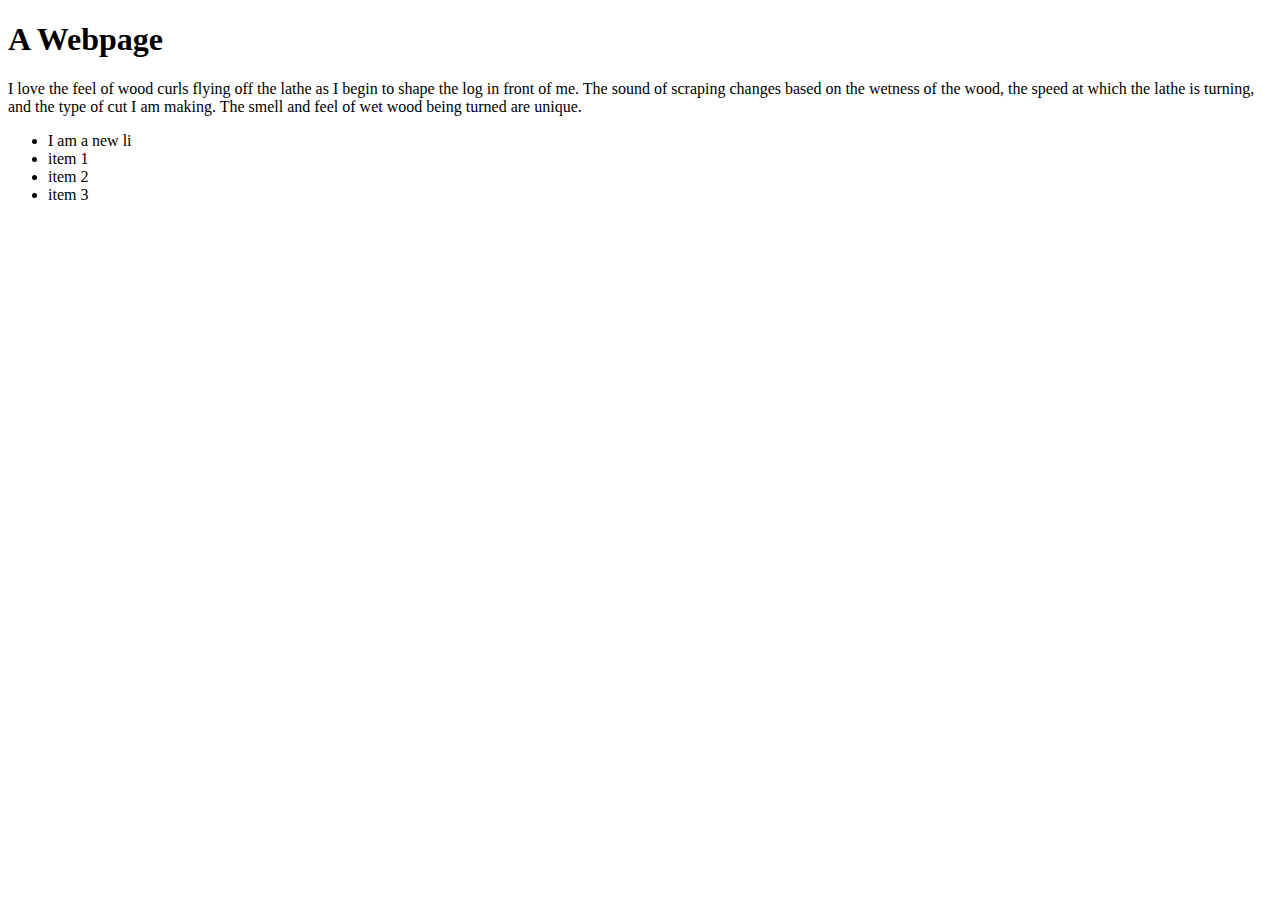
==== JS/index.html @ 2520f4e0 "NBA score charts" ====
<!DOCTYPE html>
<html>
    <head>
        <meta charset="utf-8">
        <meta http-equiv="X-UA-Compatible" content="IE=edge">
        <title>My js Script</title>
        <meta name="description" content="">
        <meta name="viewport" content="width=device-width, initial-scale=1">
        <link rel="stylesheet" href="">
    </head>
    <body>
        <script src="main.js" async defer></script>
        <h1>A Webpage</h1>
        <p>
            I love the feel of wood curls flying off the lathe as I begin to shape the log
            in front of me. The sound of scraping changes based on the wetness of the wood,
            the speed at which the lathe is turning, and the type of cut I am making. The
            smell and feel of wet wood being turned are unique.
        </p>


        <ul id="todos">
            <li class="todo">item 1</li>
            <li class="todo">item 2</li>
            <li class="todo">item 3</li>
        </ul>



        <!-- <ul>
            <li>Element 1</li>
            <li>Element 2</li>
            <div class="">
                <p>some text</p>
            </div>
            <li>Element 3</li>
        </ul> -->
        <!-- ------------------------------ a comment ------------------------------ -->
    </body>
</html>
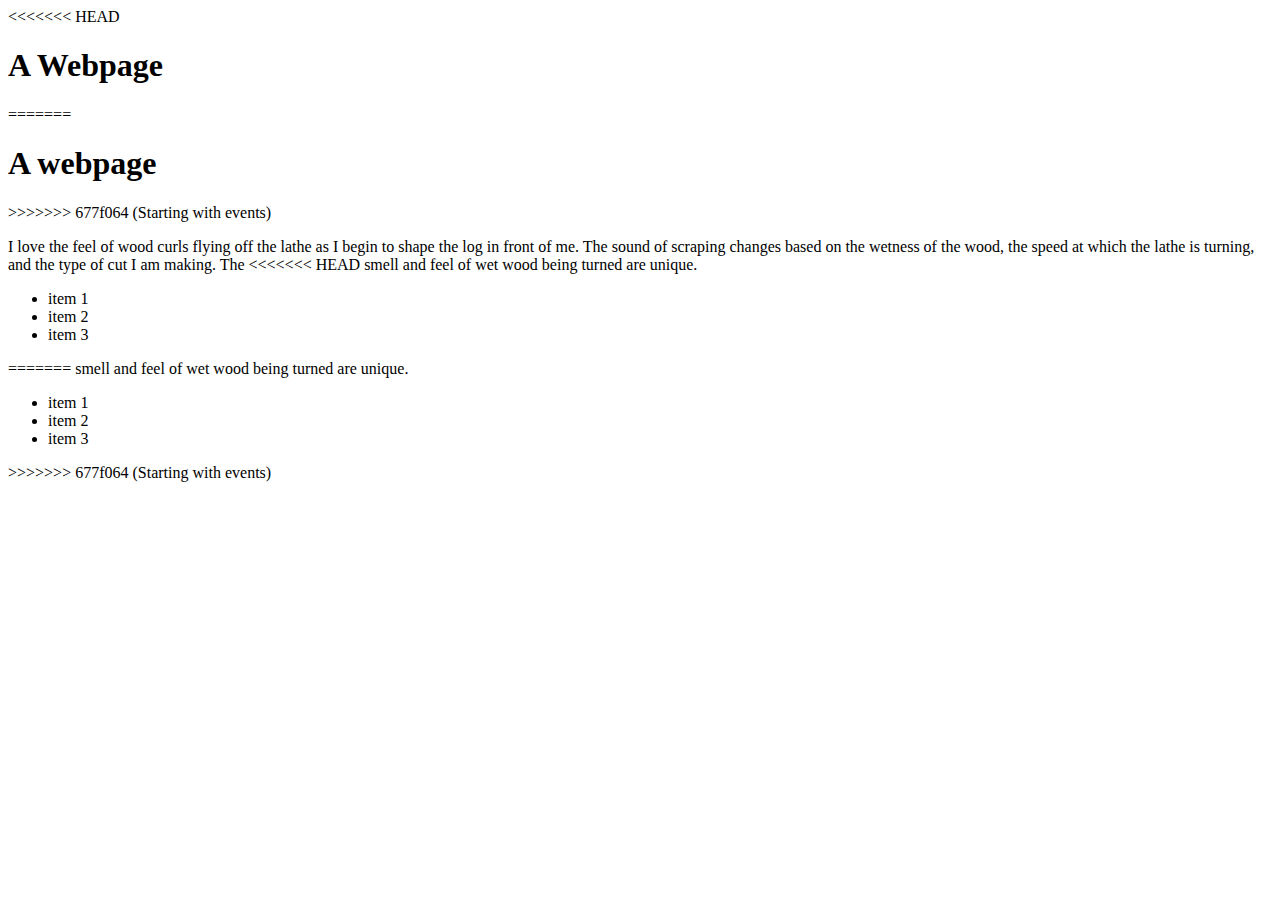
==== commit 21f66df9: "Starting with events" ====
--- a/JS/index.html
+++ b/JS/index.html
@@ -10,11 +10,16 @@
     </head>
     <body>
         <script src="main.js" async defer></script>
+<<<<<<< HEAD
         <h1>A Webpage</h1>
+=======
+        <h1>A webpage</h1>
+>>>>>>> 677f064 (Starting with events)
         <p>
             I love the feel of wood curls flying off the lathe as I begin to shape the log
             in front of me. The sound of scraping changes based on the wetness of the wood,
             the speed at which the lathe is turning, and the type of cut I am making. The
+<<<<<<< HEAD
             smell and feel of wet wood being turned are unique.
         </p>
 
@@ -35,6 +40,27 @@
             </div>
             <li>Element 3</li>
         </ul> -->
+=======
+            smell and feel of wet wood being turned are unique. 
+        </p>
+
+        <!-- <ul>
+            <li>Item 1</li>
+            <li>Item 2</li>
+            <div class="">
+                <p>Some element</p>
+            </div>
+            <li>Item 3</li>
+        </ul> -->
+
+        
+        <ul id="todo">
+            <li class="todos"> item 1</li>
+            <li class="todos"> item 2</li>
+            <li class="todos"> item 3</li>
+        </ul>
+        
+>>>>>>> 677f064 (Starting with events)
         <!-- ------------------------------ a comment ------------------------------ -->
     </body>
 </html>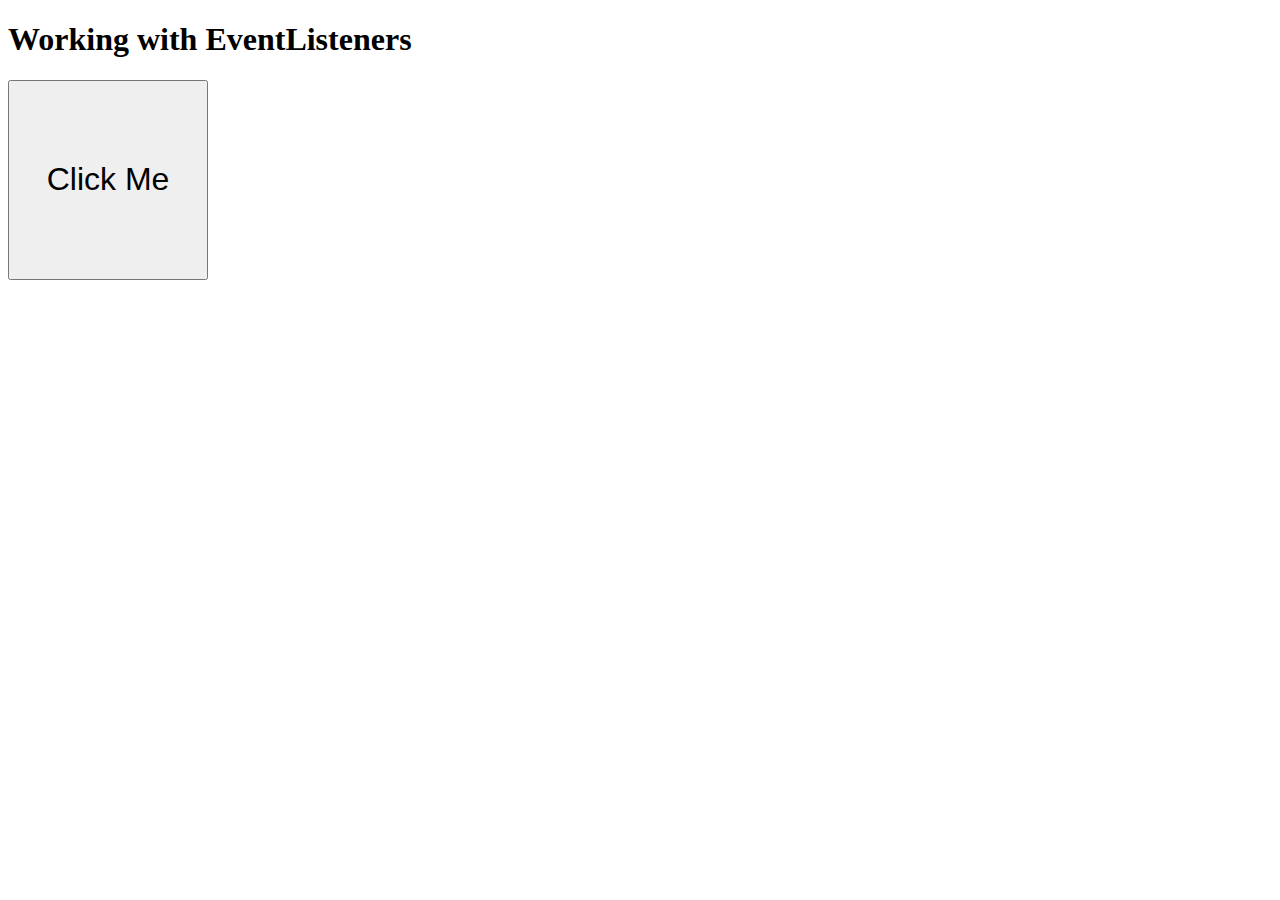
==== commit 727e5485: "JavaScript events basic done" ====
--- a/JS/index.html
+++ b/JS/index.html
@@ -7,60 +7,19 @@
         <meta name="description" content="">
         <meta name="viewport" content="width=device-width, initial-scale=1">
         <link rel="stylesheet" href="">
+        <style>
+            button {
+                /* background-color: red; */
+                height: 200px;
+                width: 200px;
+                font-size: 32px;
+            }
+        </style>
     </head>
     <body>
         <script src="main.js" async defer></script>
-<<<<<<< HEAD
-        <h1>A Webpage</h1>
-=======
-        <h1>A webpage</h1>
->>>>>>> 677f064 (Starting with events)
-        <p>
-            I love the feel of wood curls flying off the lathe as I begin to shape the log
-            in front of me. The sound of scraping changes based on the wetness of the wood,
-            the speed at which the lathe is turning, and the type of cut I am making. The
-<<<<<<< HEAD
-            smell and feel of wet wood being turned are unique.
-        </p>
-
-
-        <ul id="todos">
-            <li class="todo">item 1</li>
-            <li class="todo">item 2</li>
-            <li class="todo">item 3</li>
-        </ul>
-
-
-
-        <!-- <ul>
-            <li>Element 1</li>
-            <li>Element 2</li>
-            <div class="">
-                <p>some text</p>
-            </div>
-            <li>Element 3</li>
-        </ul> -->
-=======
-            smell and feel of wet wood being turned are unique. 
-        </p>
-
-        <!-- <ul>
-            <li>Item 1</li>
-            <li>Item 2</li>
-            <div class="">
-                <p>Some element</p>
-            </div>
-            <li>Item 3</li>
-        </ul> -->
-
-        
-        <ul id="todo">
-            <li class="todos"> item 1</li>
-            <li class="todos"> item 2</li>
-            <li class="todos"> item 3</li>
-        </ul>
-        
->>>>>>> 677f064 (Starting with events)
+        <h1>Working with EventListeners</h1>
+        <button>Click Me</button>
         <!-- ------------------------------ a comment ------------------------------ -->
     </body>
 </html>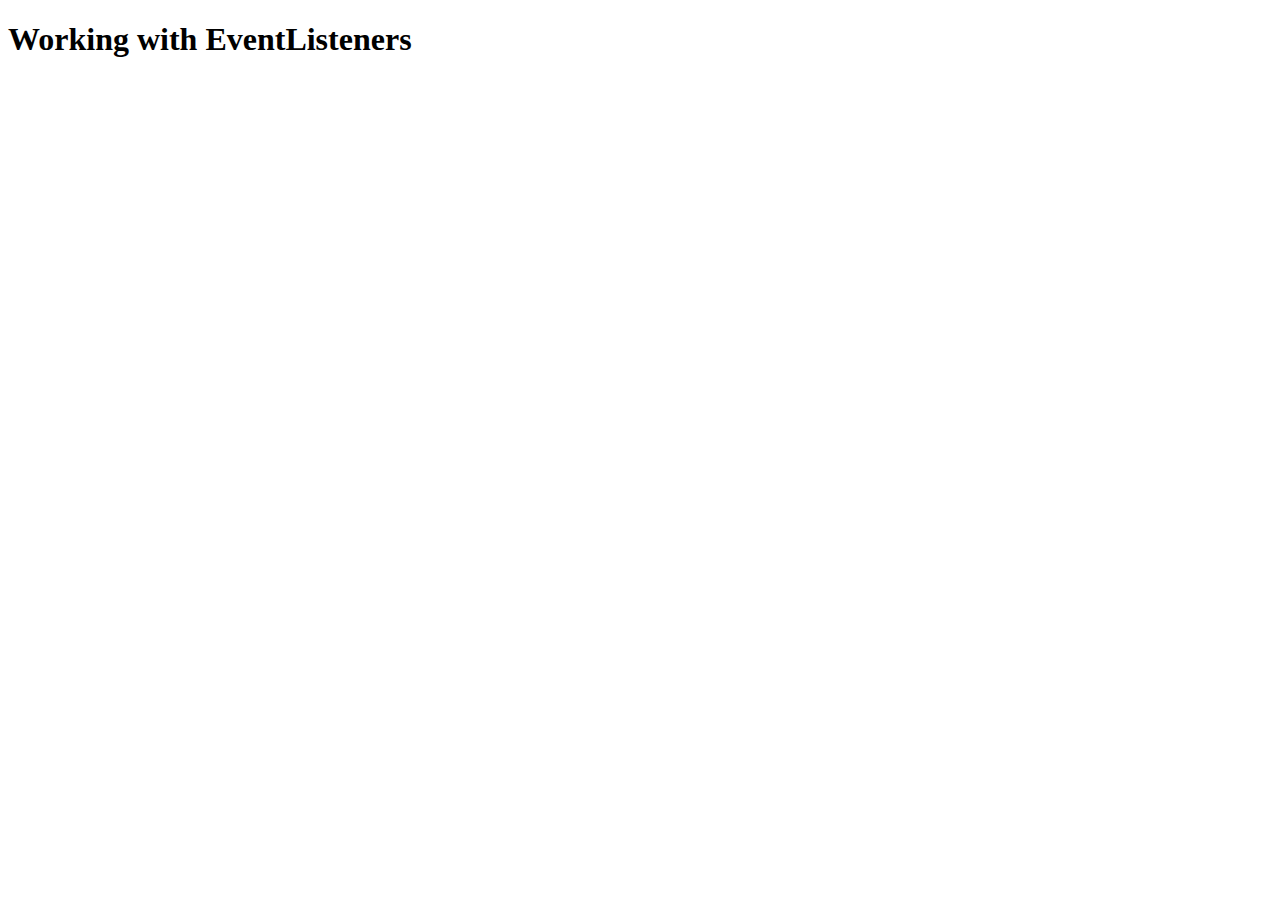
==== commit ee3279b9: "Welcome to the world of asynchronous programmming" ====
--- a/JS/index.html
+++ b/JS/index.html
@@ -7,19 +7,10 @@
         <meta name="description" content="">
         <meta name="viewport" content="width=device-width, initial-scale=1">
         <link rel="stylesheet" href="">
-        <style>
-            button {
-                /* background-color: red; */
-                height: 200px;
-                width: 200px;
-                font-size: 32px;
-            }
-        </style>
     </head>
     <body>
         <script src="main.js" async defer></script>
         <h1>Working with EventListeners</h1>
-        <button>Click Me</button>
         <!-- ------------------------------ a comment ------------------------------ -->
     </body>
 </html>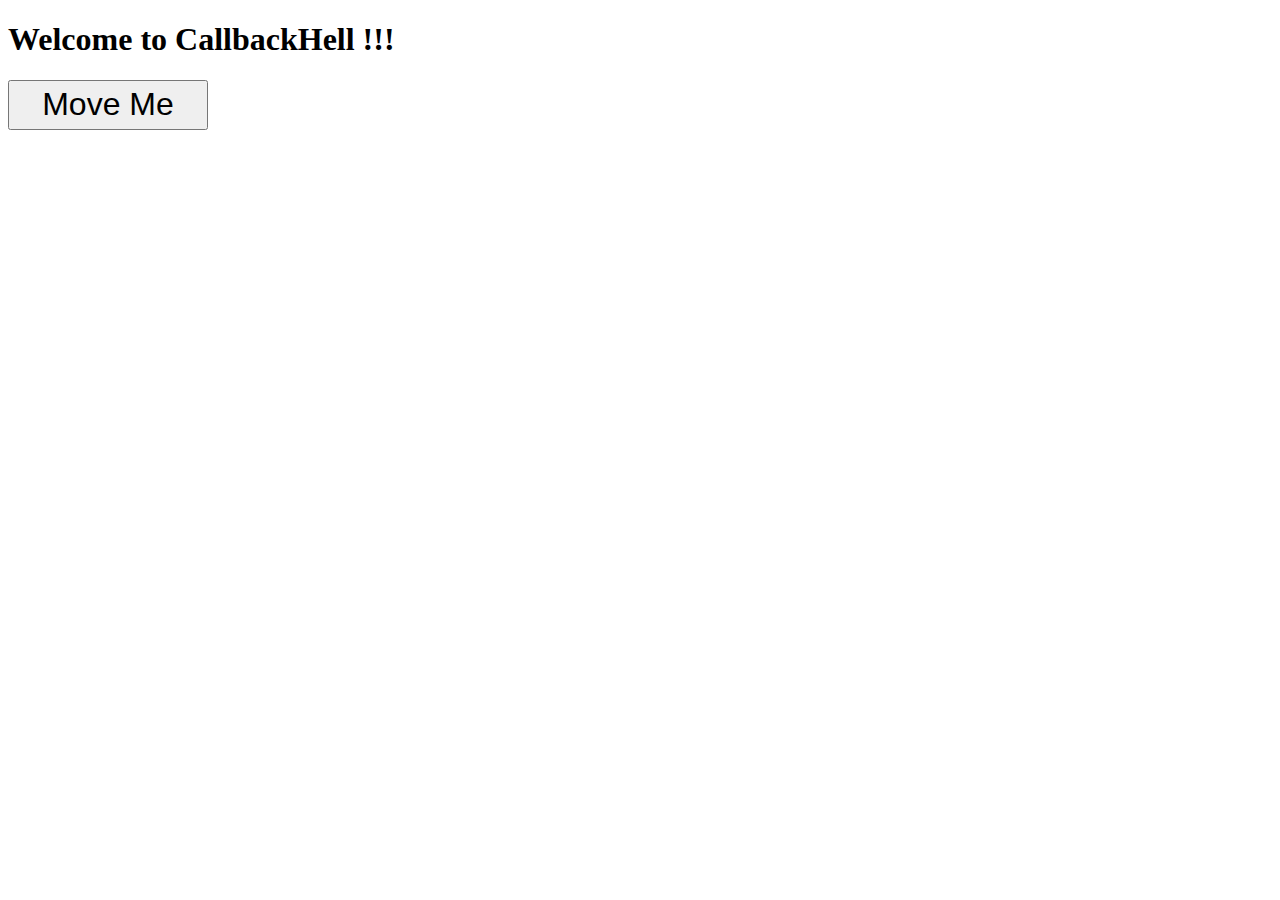
==== commit 04f2c47e: "Welcome to cAllBaCkHeLL" ====
--- a/JS/index.html
+++ b/JS/index.html
@@ -7,10 +7,20 @@
         <meta name="description" content="">
         <meta name="viewport" content="width=device-width, initial-scale=1">
         <link rel="stylesheet" href="">
+        <style>
+                button{
+                height: 50px;
+                width: 200px;
+                font-size: 32px;
+                }
+        </style>
     </head>
     <body>
-        <script src="main.js" async defer></script>
-        <h1>Working with EventListeners</h1>
+        <h1>Welcome to CallbackHell !!!</h1>
+        <button>Move Me</button>
+
         <!-- ------------------------------ a comment ------------------------------ -->
     </body>
+    <script src="main.js" async defer></script>
+    <script src="callbackHell.js" async defer></script>
 </html>